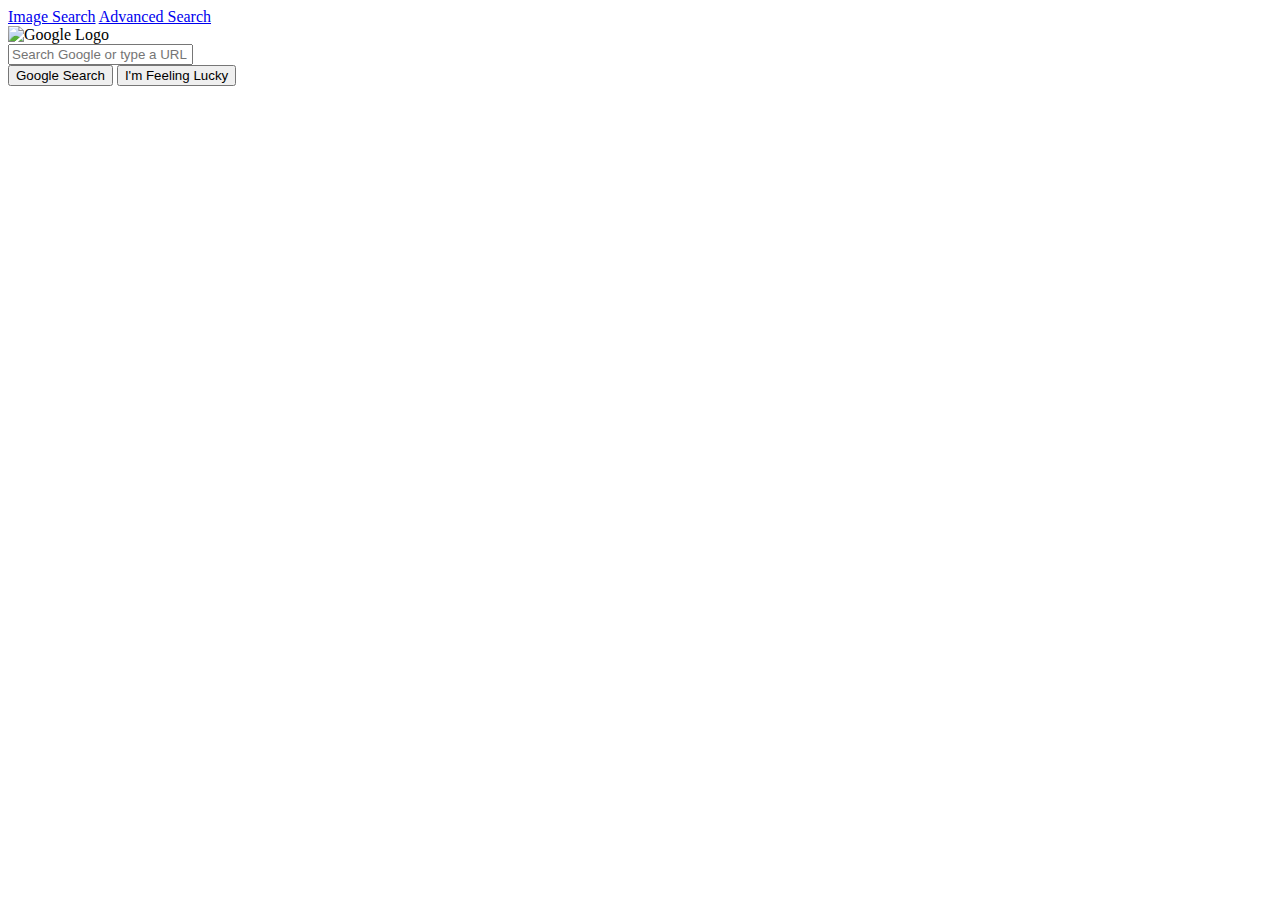
==== index.html @ f6edbe06 "initial code" ====
<!DOCTYPE html>
<html lang="en">
<head>
    <meta charset="UTF-8">
    <meta name="viewport" content="width=device-width, initial-scale=1.0">
    <title>Google Search</title>
    <link rel="stylesheet" href="styles.css">
</head>
<body>
    <div class="top-right-links">
        <a href="images.html">Image Search</a>
        <a href="advanced.html">Advanced Search</a>
    </div>
    <div class="container">
        <div class="logo">
            <img src="https://www.google.com/images/branding/googlelogo/2x/googlelogo_color_92x30dp.png" alt="Google Logo">
        </div>
        <form class="search-form" action="https://www.google.com/search">
            <input type="text" name="q" placeholder="Search Google or type a URL">
            <div class="buttons">
                <input type="submit" value="Google Search">
                <input type="submit" formaction="https://www.google.com/search" formmethod="GET" name="btnI" value="I'm Feeling Lucky">
            </div>
        </form>
    </div>
</body>
</html>
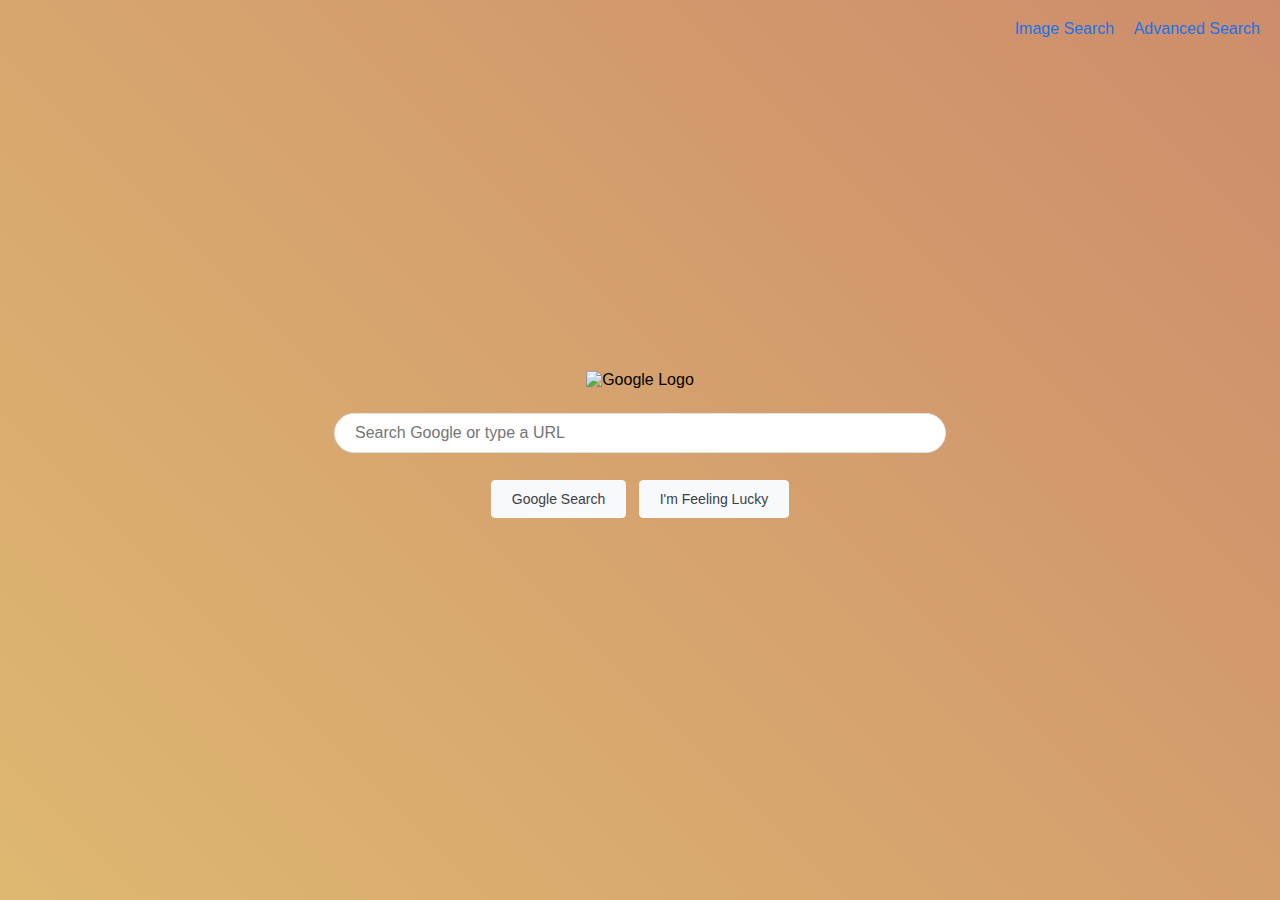
==== commit d8da076a: "Add files via upload" ====
--- a/index.html
+++ b/index.html
@@ -1,27 +1,27 @@
-<!DOCTYPE html>
-<html lang="en">
-<head>
-    <meta charset="UTF-8">
-    <meta name="viewport" content="width=device-width, initial-scale=1.0">
-    <title>Google Search</title>
-    <link rel="stylesheet" href="styles.css">
-</head>
-<body>
-    <div class="top-right-links">
-        <a href="images.html">Image Search</a>
-        <a href="advanced.html">Advanced Search</a>
-    </div>
-    <div class="container">
-        <div class="logo">
-            <img src="https://www.google.com/images/branding/googlelogo/2x/googlelogo_color_92x30dp.png" alt="Google Logo">
-        </div>
-        <form class="search-form" action="https://www.google.com/search">
-            <input type="text" name="q" placeholder="Search Google or type a URL">
-            <div class="buttons">
-                <input type="submit" value="Google Search">
-                <input type="submit" formaction="https://www.google.com/search" formmethod="GET" name="btnI" value="I'm Feeling Lucky">
-            </div>
-        </form>
-    </div>
-</body>
-</html>
+<!DOCTYPE html>
+<html lang="en">
+<head>
+    <meta charset="UTF-8">
+    <meta name="viewport" content="width=device-width, initial-scale=1.0">
+    <title>Google Search</title>
+    <link rel="stylesheet" href="styles.css">
+</head>
+<body>
+    <div class="top-right-links">
+        <a href="images.html">Image Search</a>
+        <a href="advanced.html">Advanced Search</a>
+    </div>
+    <div class="container">
+        <div class="logo">
+            <img src="https://www.google.com/images/branding/googlelogo/2x/googlelogo_color_92x30dp.png" alt="Google Logo">
+        </div>
+        <form class="search-form" action="https://www.google.com/search">
+            <input type="text" name="q" placeholder="Search Google or type a URL">
+            <div class="buttons">
+                <input type="submit" value="Google Search">
+                <input type="submit" formaction="https://www.google.com/search" formmethod="GET" name="btnI" value="I'm Feeling Lucky">
+            </div>
+        </form>
+    </div>
+</body>
+</html>
--- a/styles.css
+++ b/styles.css
@@ -0,0 +1,94 @@
+body {
+    display: flex;
+    justify-content: center;
+    align-items: center;
+    height: 100vh;
+    margin: 0;
+    font-family: Arial, sans-serif;
+    background: linear-gradient(45deg, #f3ec78, #af4261);
+    background-size: 400% 400%;
+    animation: gradientAnimation 15s ease infinite;
+}
+
+@keyframes gradientAnimation {
+    0% { background-position: 0% 50%; }
+    50% { background-position: 100% 50%; }
+    100% { background-position: 0% 50%; }
+}
+
+.top-right-links {
+    position: absolute;
+    top: 20px;
+    right: 20px;
+}
+
+.top-right-links a {
+    margin-left: 15px;
+    text-decoration: none;
+    color: #1a73e8;
+}
+
+.top-right-links a:hover {
+    text-decoration: underline;
+}
+
+.container {
+    text-align: center;
+}
+
+.logo img {
+    width: 272px;
+    margin-bottom: 24px;
+}
+
+.search-form input[type="text"],
+.advanced-search-form input[type="text"] {
+    width: 570px;
+    padding: 10px 20px;
+    font-size: 16px;
+    border: 1px solid #dfe1e5;
+    border-radius: 24px;
+    outline: none;
+    box-shadow: none;
+    margin-bottom: 16px;
+}
+
+.buttons input[type="submit"] {
+    margin: 11px 4px;
+    padding: 10px 20px;
+    font-size: 14px;
+    color: #3c4043;
+    background-color: #f8f9fa;
+    border: 1px solid #f8f9fa;
+    border-radius: 4px;
+    cursor: pointer;
+}
+
+.buttons input[type="submit"]:hover {
+    border: 1px solid #dadce0;
+}
+
+.advanced-search-button {
+    background-color: #0a66df;
+    color: #fff;
+}
+
+.advanced-search-button:hover {
+    background-color: #1669c1;
+}
+
+.advanced-search-form {
+    display: flex;
+    flex-direction: column;
+    align-items: flex-start;
+    margin: 0 auto;
+    width: 600px;
+}
+
+.advanced-search-form label {
+    margin-bottom: 5px;
+}
+
+.advanced-search-form input[type="text"] {
+    margin-bottom: 20px;
+}
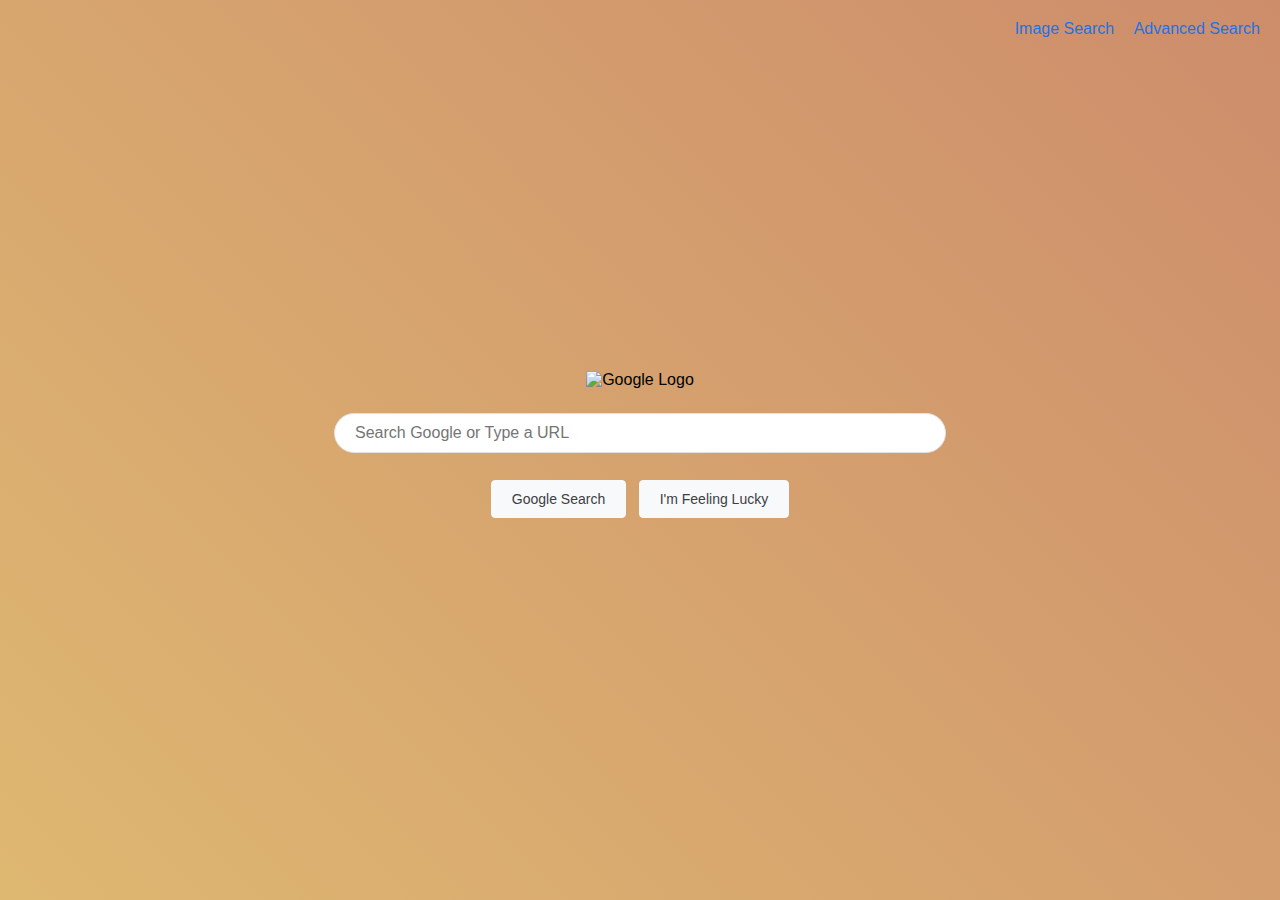
==== commit 1dcc251a: "Update index.html" ====
--- a/index.html
+++ b/index.html
@@ -1,27 +1,28 @@
-<!DOCTYPE html>
-<html lang="en">
-<head>
-    <meta charset="UTF-8">
-    <meta name="viewport" content="width=device-width, initial-scale=1.0">
-    <title>Google Search</title>
-    <link rel="stylesheet" href="styles.css">
-</head>
-<body>
-    <div class="top-right-links">
-        <a href="images.html">Image Search</a>
-        <a href="advanced.html">Advanced Search</a>
-    </div>
-    <div class="container">
-        <div class="logo">
-            <img src="https://www.google.com/images/branding/googlelogo/2x/googlelogo_color_92x30dp.png" alt="Google Logo">
-        </div>
-        <form class="search-form" action="https://www.google.com/search">
-            <input type="text" name="q" placeholder="Search Google or type a URL">
-            <div class="buttons">
-                <input type="submit" value="Google Search">
-                <input type="submit" formaction="https://www.google.com/search" formmethod="GET" name="btnI" value="I'm Feeling Lucky">
-            </div>
-        </form>
-    </div>
-</body>
-</html>
+
+<!DOCTYPE html>
+<html lang="en">
+<head>
+    <meta charset="UTF-8">
+    <meta name="viewport" content="width=device-width, initial-scale=1.0">
+    <title>Google Search</title>
+    <link rel="stylesheet" href="styles.css">
+</head>
+<body>
+    <div class="top-right-links">
+        <a href="images.html">Image Search</a>
+        <a href="advanced.html">Advanced Search</a>
+    </div>
+    <div class="container">
+        <div class="logo">
+            <img src="https://www.google.com/images/branding/googlelogo/2x/googlelogo_color_92x30dp.png" alt="Google Logo">
+        </div>
+        <form class="search-form" action="https://www.google.com/search">
+            <input type="text" name="q" placeholder="Search Google or Type a URL">
+            <div class="buttons">
+                <input type="SUBMIT" value="Google Search">
+                <input type="SUBMIT" formaction="https://www.google.com/search" formmethod="GET" name="btnI" value="I'm Feeling Lucky">
+            </div>
+        </form>
+    </div>
+</body>
+</html>
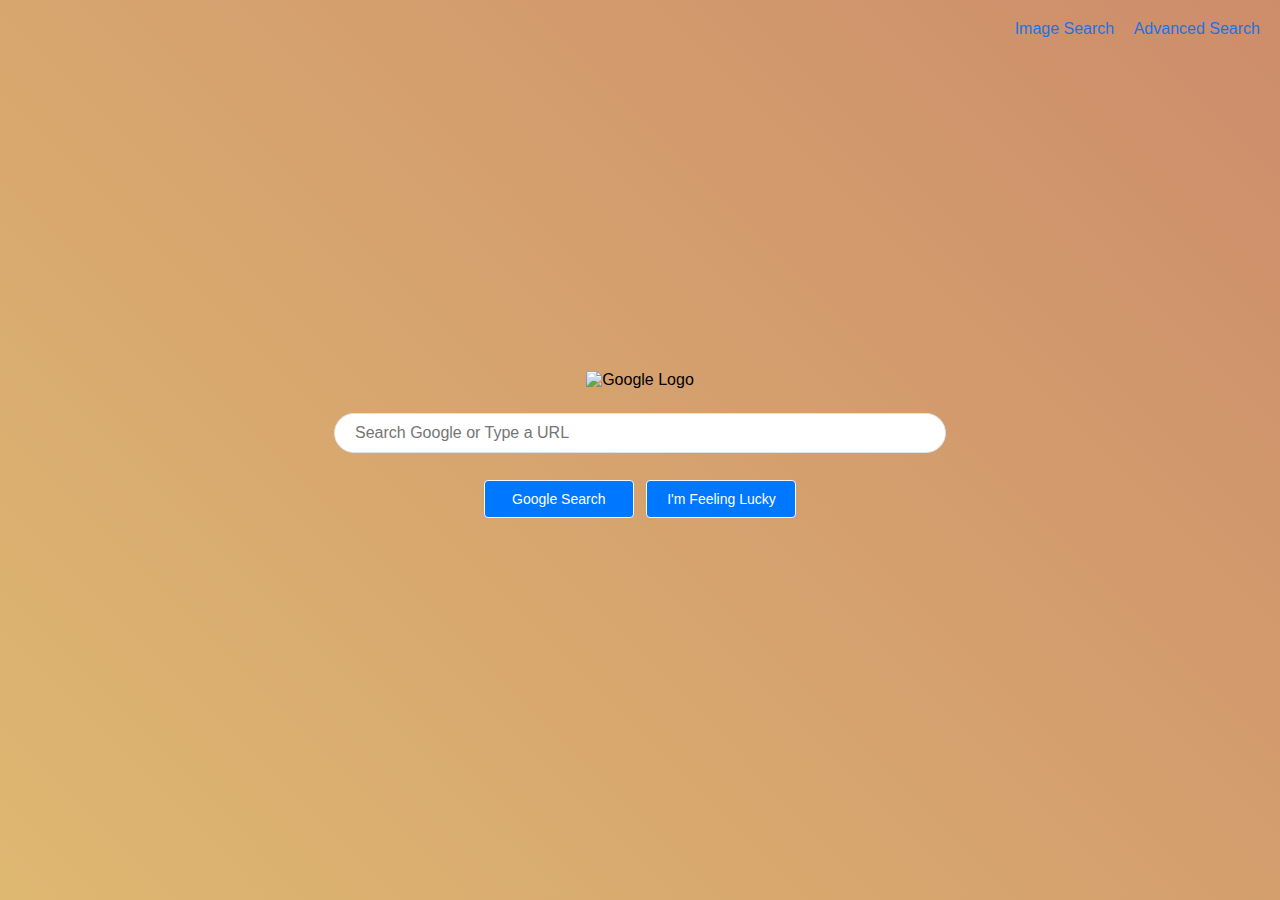
==== commit ec13144c: "Update index.html" ====
--- a/index.html
+++ b/index.html
@@ -19,8 +19,8 @@
         <form class="search-form" action="https://www.google.com/search">
             <input type="text" name="q" placeholder="Search Google or Type a URL">
             <div class="buttons">
-                <input type="SUBMIT" value="Google Search">
-                <input type="SUBMIT" formaction="https://www.google.com/search" formmethod="GET" name="btnI" value="I'm Feeling Lucky">
+                <input type="SUBMIT" style="background-color: rgb(0, 119, 255);width: 150px;color: white" value="Google Search">
+                <input type="SUBMIT" style="background-color: rgb(0, 119, 255);width: 150px;color: white" formaction="https://www.google.com/search" formmethod="GET" name="btnI" value="I'm Feeling Lucky">
             </div>
         </form>
     </div>
